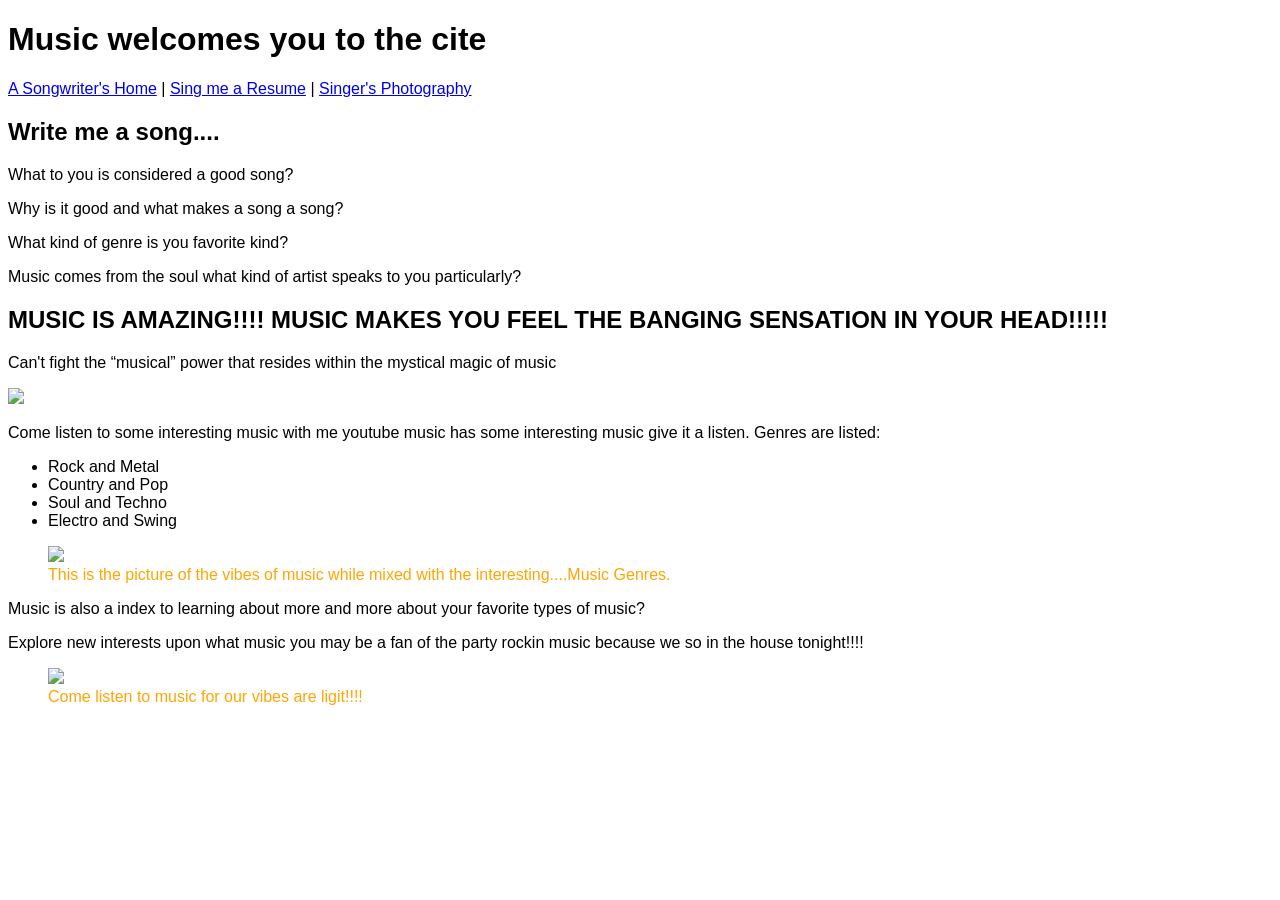
==== docs/index.html @ 59e574cd "update" ====
<!DOCTYPE html>
<html xmlns="http://www.w3.org/1999/xhtml">
    <!-- Try opening this file on your local computer in a web browser (Firefox, Chrome, etc). 
     * On Windows, go to the browser and type control + o and browse to find this file to open it.
     * On Mac, go to the browser and type command + o and browse to find this file to open it. 
     Look for the text in the <title> element in the tab above the browser search bar. Do you see it? 
    -->
    <head>
        <!-- What's in the <head> element is NOT for display in a web browser! 
            <head> stores "meta" information describing and setting up things ABOUT this HTML file. 
            It holds important information about the website's contents. -->
        <title>Songs and titles</title>
       <!-- The text inside the <title> element does show in the top tab of a web browser. 
            The <head> is where we will include info about styling the site, too.-->
        <meta charset="UTF-8" />
        <meta name="viewport" content="width=device-width, initial-scale=1.0" />
        <!-- Here is a place where we can add a little styling code called CSS to this page. 
            I used it to apply a background color to the body element.
        -->
        <link rel="stylesheet" type="text/css" href="style.css" />
    </head>
    <body>
        <!-- CONTENT FOR DISPLAY. The <body> element holds the content we see in the display window on the web browser.-->
        <h1>Music welcomes you to the cite</h1>
        <nav>
            <a href="index.html">A Songwriter's Home</a> | <a href="resumeinfo.html">Sing me a Resume</a> | <a href="gallery.html">Singer's Photography</a>
        </nav>
        <!-- See this <nav> element? ˆˆˆˆˆ It's for a navigation menu. 
            We set this up with RELATIVE links to other HTML files 
            that you will find in the same folder with this index.html. 
        -->
        <h2>Write me a song....</h2>
        <p>What to you is considered a good song? </p>
        <p>Why is it good and what makes a song a song?</p>
        <p>What kind of genre is you favorite kind?</p>
        <p>Music comes from the soul what kind of artist speaks to you particularly?</p>
        <h2>MUSIC IS AMAZING!!!! MUSIC MAKES YOU FEEL THE BANGING SENSATION IN YOUR HEAD!!!!!</h2>
        <p>Can't fight the <q>musical</q> power that resides within the mystical magic of music</p>
        <img src="images/Youtube.webp"/>
        <p>Come listen to some interesting music with me youtube music has some interesting music give it a listen. Genres are listed:</p>
        <ul>
            <li>Rock and Metal</li>
            <li>Country and Pop</li>
            <li>Soul and Techno</li>
            <li>Electro and Swing</li>
        </ul>
        <figure>
            <img src="images/Genres-Of-Music.webp" />           
        <figcaption>This is the picture of the vibes of music while mixed with the interesting....Music Genres.</figcaption>
        </figure>
        
        <p>Music is also a index to learning about more and more about your favorite types of music?</p>
        <p>Explore new interests upon what music you may be a fan of the party rockin music because we so in the house tonight!!!!</p>
        <figure>
            <img src="images/Dj.jpg"/>
            <figcaption>Come listen to music for our vibes are ligit!!!!</figcaption>
        </figure> 
    </body>
</html>
---- docs/style.css ----
header{
    width: 100vw;
    font-family: Zapf-Chancery, cursive;
}


body {

    /*background:Navyblue*/
    background: White;
    font-family: Comic-sans, Papyrus, Helvetica, sans-serif;
}

div.side-by-side {
    display: flex;
}

.gallery{
    display: flex;
    flex-wrap: wrap;
    gap: 20px;
}

figcaption{
    color:Orange;
}

img {
    width: 50vw;
    max-width: 500px;
}

.featureBlock {
    background-color:white;
    font-size: smaller;
}
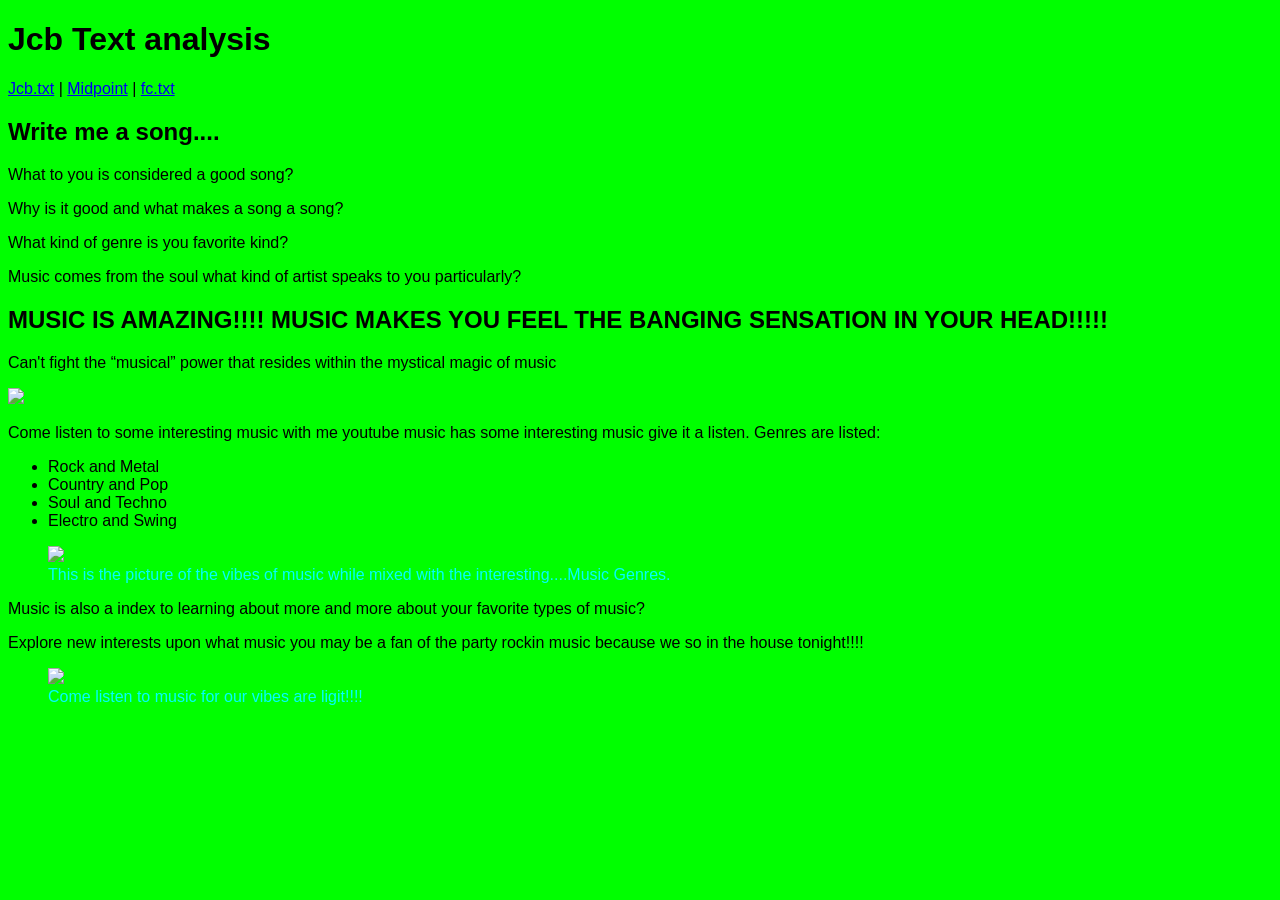
==== commit fd84f4b2: "update" ====
--- a/docs/index.html
+++ b/docs/index.html
@@ -9,7 +9,7 @@
         <!-- What's in the <head> element is NOT for display in a web browser! 
             <head> stores "meta" information describing and setting up things ABOUT this HTML file. 
             It holds important information about the website's contents. -->
-        <title>Songs and titles</title>
+        <title>Jcb.txt analysis</title>
        <!-- The text inside the <title> element does show in the top tab of a web browser. 
             The <head> is where we will include info about styling the site, too.-->
         <meta charset="UTF-8" />
@@ -21,9 +21,9 @@
     </head>
     <body>
         <!-- CONTENT FOR DISPLAY. The <body> element holds the content we see in the display window on the web browser.-->
-        <h1>Music welcomes you to the cite</h1>
+        <h1>Jcb Text analysis</h1>
         <nav>
-            <a href="index.html">A Songwriter's Home</a> | <a href="resumeinfo.html">Sing me a Resume</a> | <a href="gallery.html">Singer's Photography</a>
+            <a href="index.html">Jcb.txt</a> | <a href="resumeinfo.html">Midpoint</a> | <a href="gallery.html">fc.txt</a>
         </nav>
         <!-- See this <nav> element? ˆˆˆˆˆ It's for a navigation menu. 
             We set this up with RELATIVE links to other HTML files 
--- a/docs/style.css
+++ b/docs/style.css
@@ -7,7 +7,7 @@
 body {
 
     /*background:Navyblue*/
-    background: White;
+    background: Lime;
     font-family: Comic-sans, Papyrus, Helvetica, sans-serif;
 }
 
@@ -22,7 +22,7 @@
 }
 
 figcaption{
-    color:Orange;
+    color:Cyan;
 }
 
 img {
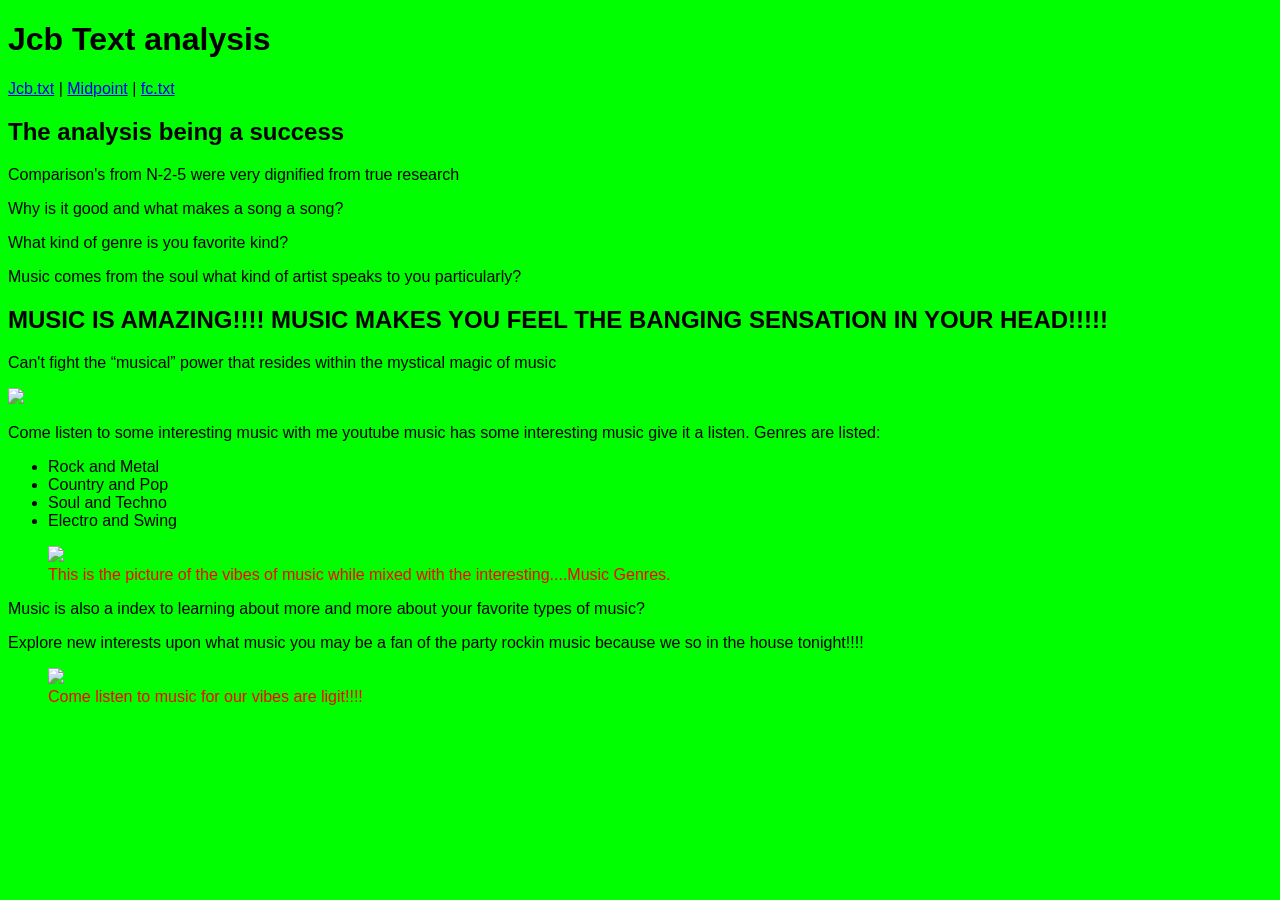
==== commit e10901ee: "Update" ====
--- a/docs/index.html
+++ b/docs/index.html
@@ -29,8 +29,8 @@
             We set this up with RELATIVE links to other HTML files 
             that you will find in the same folder with this index.html. 
         -->
-        <h2>Write me a song....</h2>
-        <p>What to you is considered a good song? </p>
+        <h2>The analysis being a success</h2>
+        <p>Comparison's from N-2-5 were very dignified from true research</p>
         <p>Why is it good and what makes a song a song?</p>
         <p>What kind of genre is you favorite kind?</p>
         <p>Music comes from the soul what kind of artist speaks to you particularly?</p>
--- a/docs/style.css
+++ b/docs/style.css
@@ -22,7 +22,7 @@
 }
 
 figcaption{
-    color:Cyan;
+    color:red;
 }
 
 img {
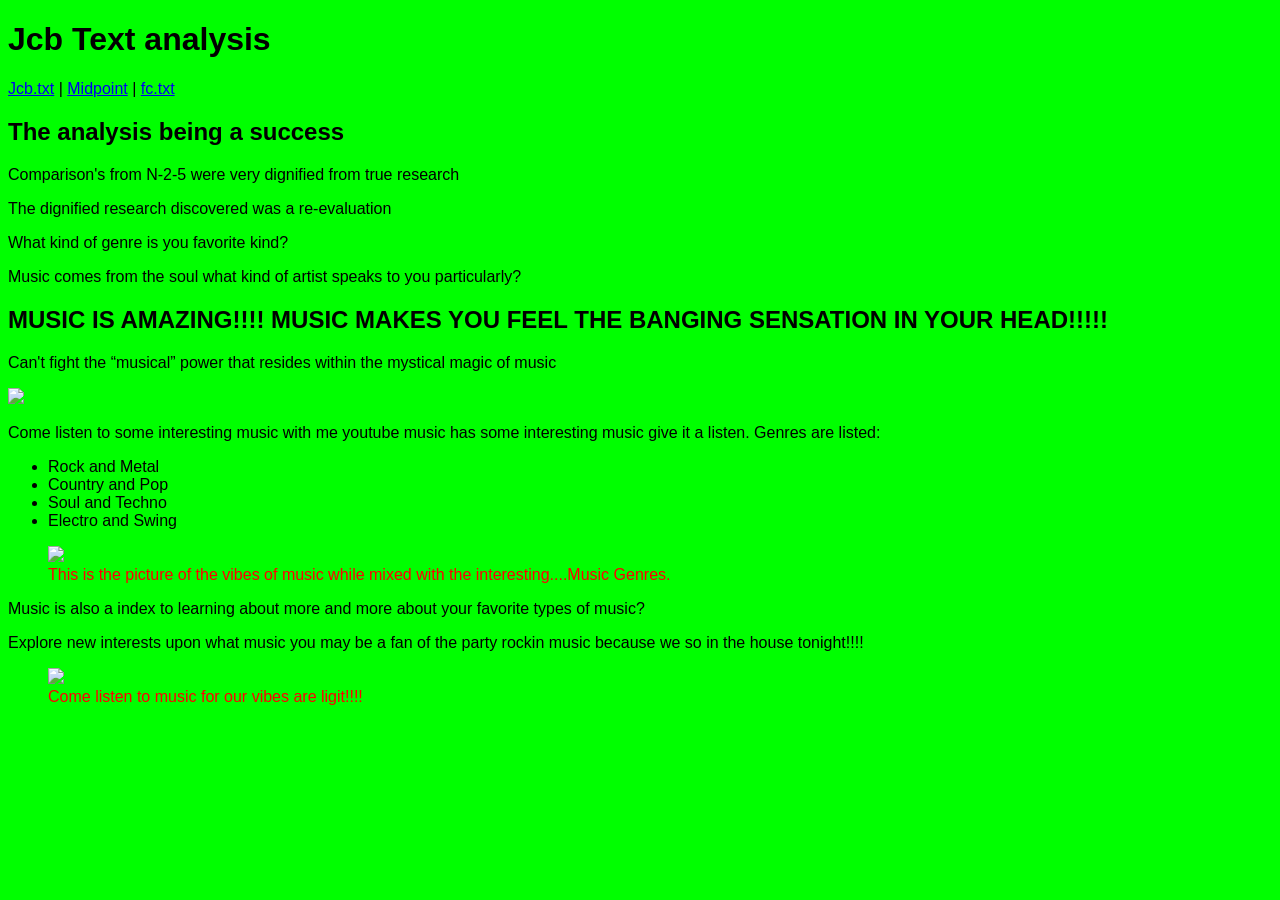
==== commit cc91bd8d: "updated" ====
--- a/docs/index.html
+++ b/docs/index.html
@@ -31,7 +31,7 @@
         -->
         <h2>The analysis being a success</h2>
         <p>Comparison's from N-2-5 were very dignified from true research</p>
-        <p>Why is it good and what makes a song a song?</p>
+        <p>The dignified research discovered was a re-evaluation</p>
         <p>What kind of genre is you favorite kind?</p>
         <p>Music comes from the soul what kind of artist speaks to you particularly?</p>
         <h2>MUSIC IS AMAZING!!!! MUSIC MAKES YOU FEEL THE BANGING SENSATION IN YOUR HEAD!!!!!</h2>
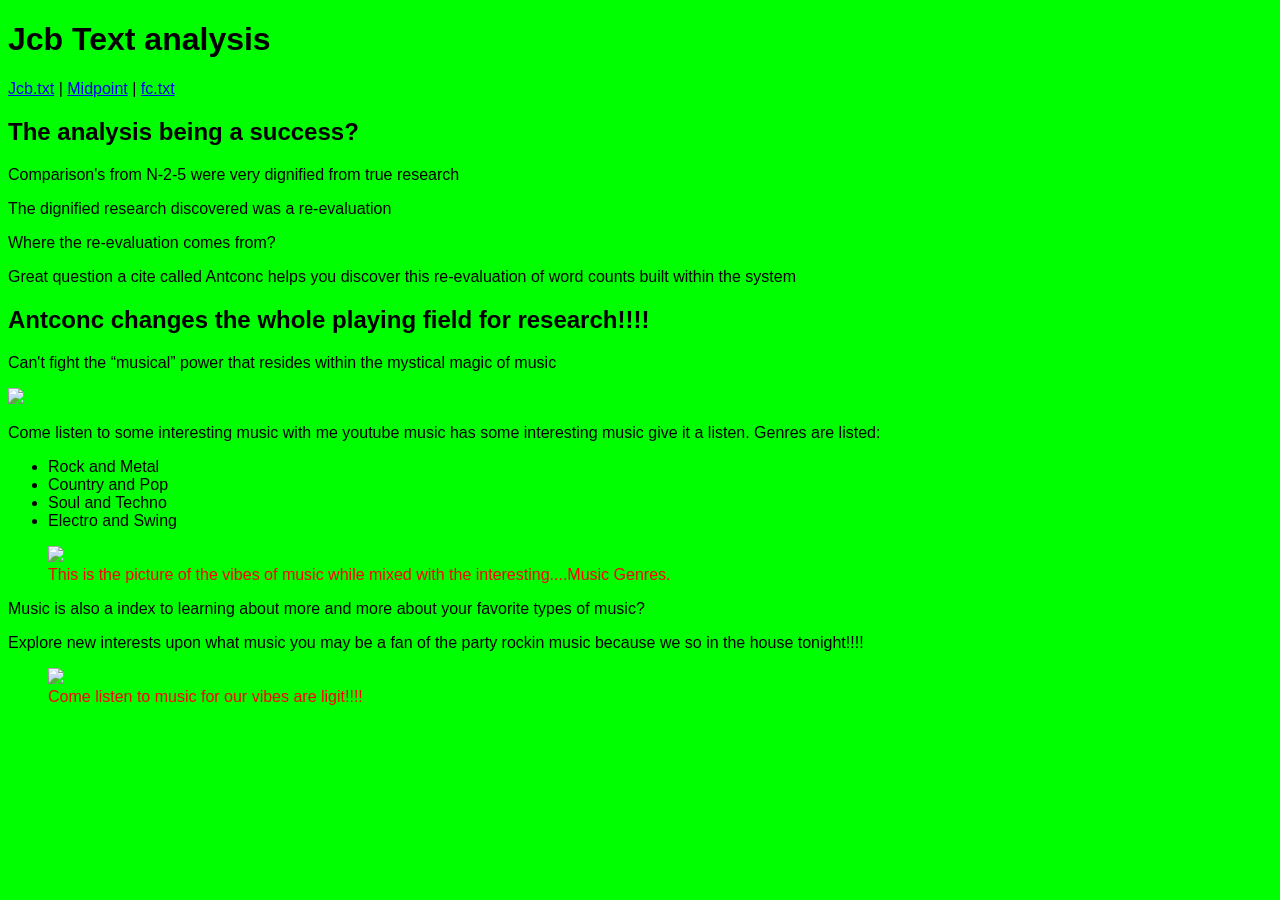
==== commit 961b3077: "update" ====
--- a/docs/index.html
+++ b/docs/index.html
@@ -29,12 +29,12 @@
             We set this up with RELATIVE links to other HTML files 
             that you will find in the same folder with this index.html. 
         -->
-        <h2>The analysis being a success</h2>
+        <h2>The analysis being a success?</h2>
         <p>Comparison's from N-2-5 were very dignified from true research</p>
         <p>The dignified research discovered was a re-evaluation</p>
-        <p>What kind of genre is you favorite kind?</p>
-        <p>Music comes from the soul what kind of artist speaks to you particularly?</p>
-        <h2>MUSIC IS AMAZING!!!! MUSIC MAKES YOU FEEL THE BANGING SENSATION IN YOUR HEAD!!!!!</h2>
+        <p>Where the re-evaluation comes from?</p>
+        <p>Great question a cite called Antconc helps you discover this re-evaluation of word counts built within the system</p>
+        <h2>Antconc changes the whole playing field for research!!!!</h2>
         <p>Can't fight the <q>musical</q> power that resides within the mystical magic of music</p>
         <img src="images/Youtube.webp"/>
         <p>Come listen to some interesting music with me youtube music has some interesting music give it a listen. Genres are listed:</p>
